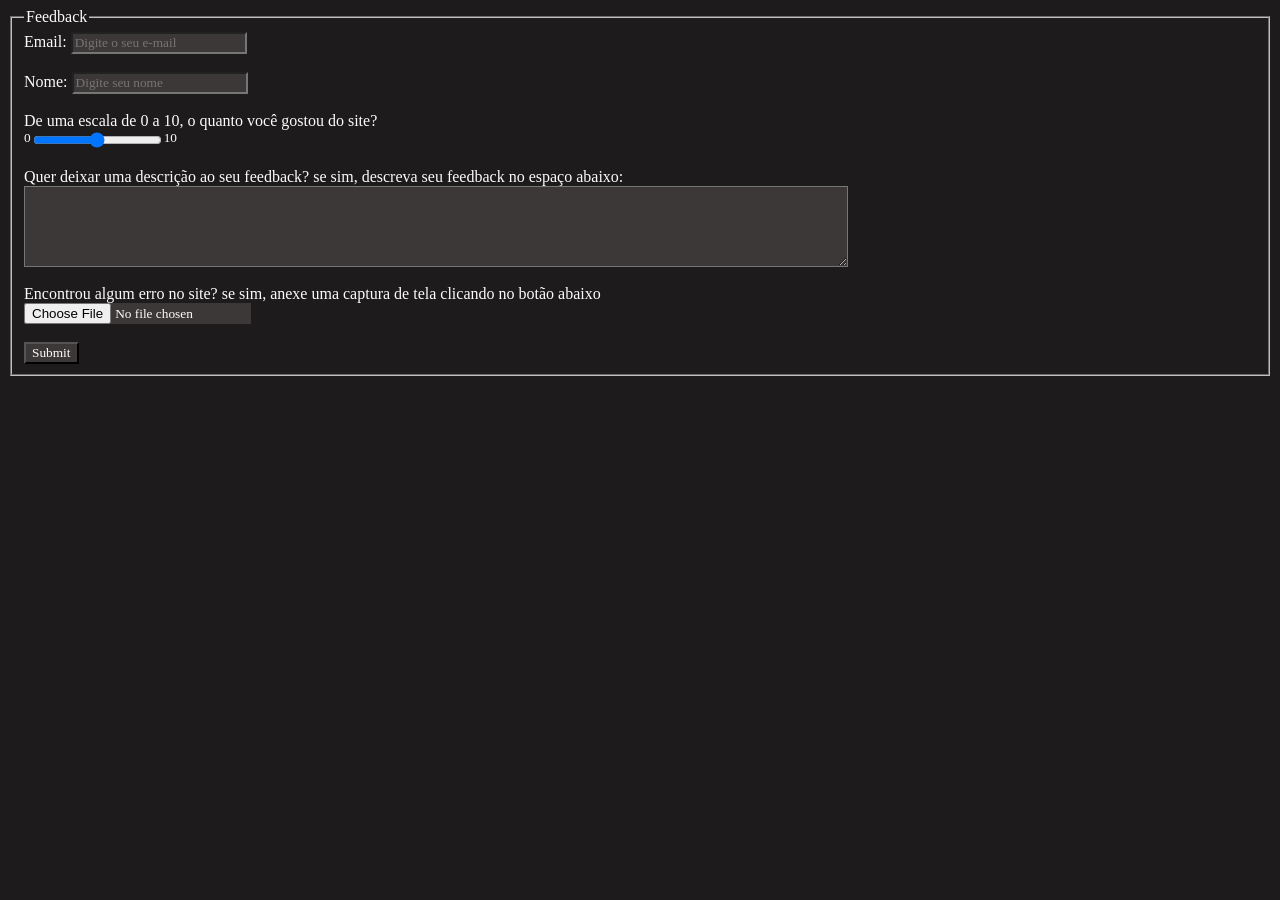
==== form.html @ 745d423a "Formulário adicionado" ====
<html>
    <head>
        <style> @font-face {font-family: 'typeface'; src: url('src/typeface/typeface.ttf') format('truetype');} body{font-family: 'typeface', serif; color:#FCFCFC} a{color:#65C5F1;} h1{color:#fff45f;} h2{color:#fff45f;} input{background-color: #3D3838; color:#FCFCFC; font-family: 'facetype'};</style>
        <meta charset="utf-8">
        <title>Feedback</title>
        <link rel="icon" type="image/x-icon" href="src/ico/favicon.ico" sizes="32x32">
    </head>
</html>
<body bgcolor="#1D1B1B">
    <form accept-charset="utf-8">
    <fieldset>
        <legend>Feedback</legend>
        <label for="email">Email:</label>
        <input type="email" name="email" id="email" placeholder="Digite o seu e-mail" required>
        <br>
        <br>
        <label for="nome">Nome:</label>
        <input  type="text" placeholder="Digite seu nome" required name="nome" id="nome">
        <br><br>
        <label for="Avaliação">De uma escala de 0 a 10, o quanto você gostou do site?</label>
            <br>
            <sup>0</sup><input type="range" min="0" max="10" required id="Avaliação" name="Avaliaçâo"><sup>10</sup>
            <br><br>
            <label for="Mensagem">Quer deixar uma descrição ao seu feedback? se sim, descreva seu feedback no espaço abaixo:</label>
            <br>
            <textarea id="Mensagem" name="Mensagem" style="background-color: #3D3838;" cols="100" rows="5"></textarea>
            <br><br>    
            <label for="Bug">Encontrou algum erro no site? se sim, anexe uma captura de tela clicando no botão abaixo</label>
            <br>
            <input type="file" accept="image/*" id="bug" name="id">
            <br><br>
            <input type="submit" style="color: #FCFCFC; font-family: facetype;" id="enviar" name="enviar">
    </fieldset>
</body>
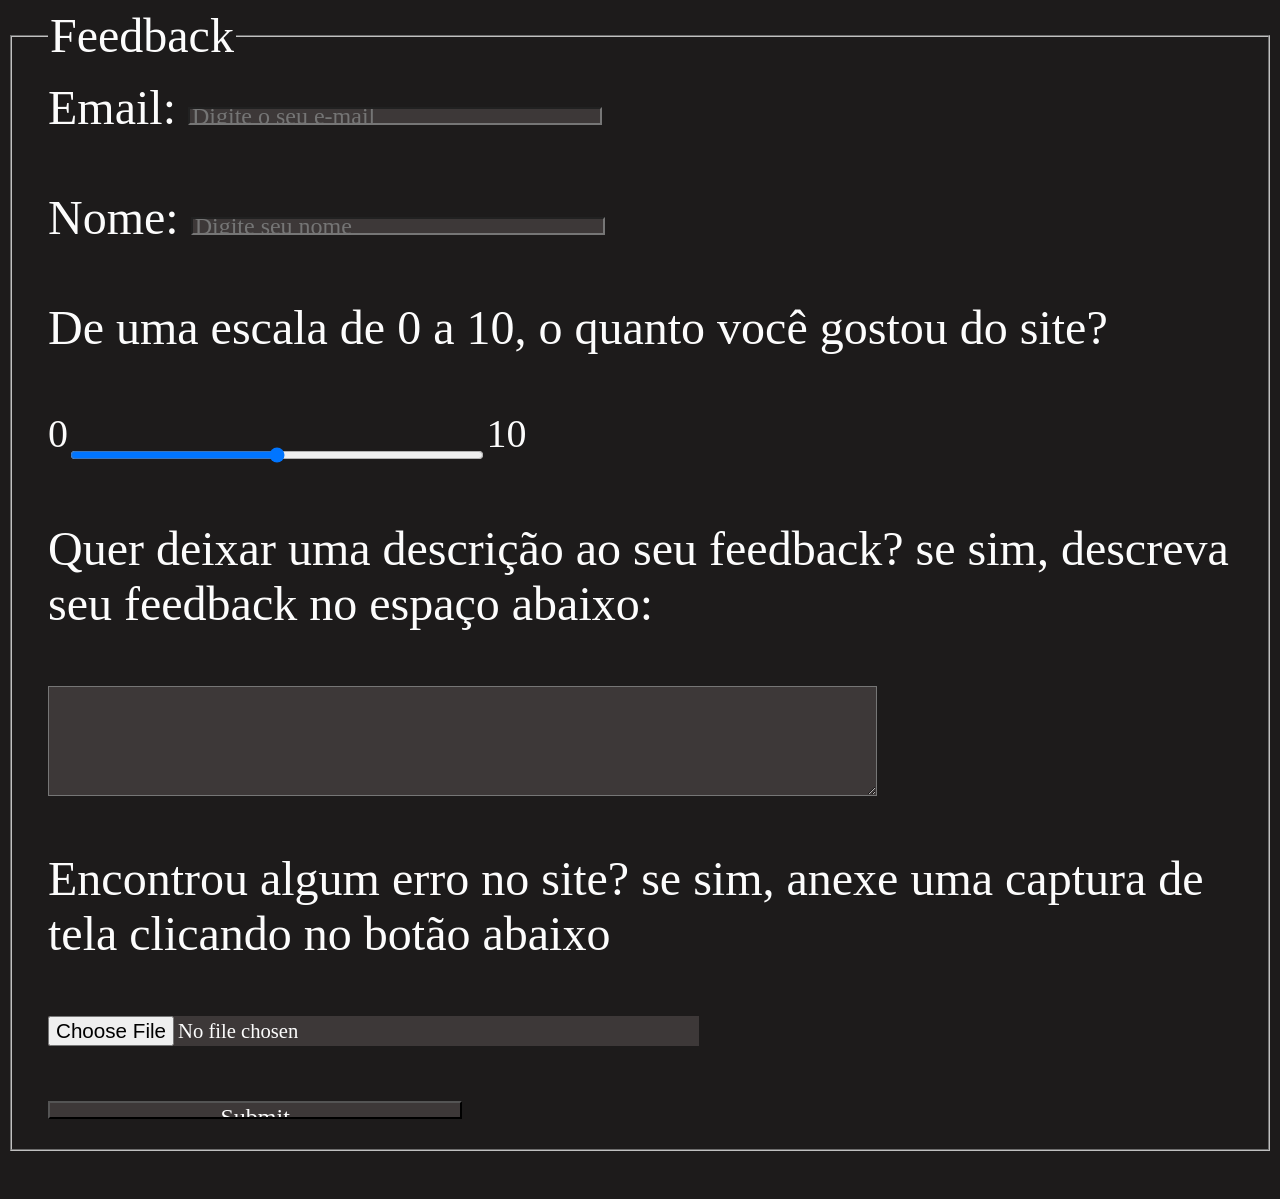
==== commit 4293b79d: "Mais arrumado" ====
--- a/form.html
+++ b/form.html
@@ -1,9 +1,9 @@
 <html>
     <head>
-        <style> @font-face {font-family: 'typeface'; src: url('src/typeface/typeface.ttf') format('truetype');} body{font-family: 'typeface', serif; color:#FCFCFC} a{color:#65C5F1;} h1{color:#fff45f;} h2{color:#fff45f;} input{background-color: #3D3838; color:#FCFCFC; font-family: 'facetype'};</style>
         <meta charset="utf-8">
         <title>Feedback</title>
         <link rel="icon" type="image/x-icon" href="src/ico/favicon.ico" sizes="32x32">
+        <link rel="stylesheet" type="text/css" href="style.css">
     </head>
 </html>
 <body bgcolor="#1D1B1B">
@@ -18,17 +18,17 @@
         <input  type="text" placeholder="Digite seu nome" required name="nome" id="nome">
         <br><br>
         <label for="Avaliação">De uma escala de 0 a 10, o quanto você gostou do site?</label>
-            <br>
+            <br><br>
             <sup>0</sup><input type="range" min="0" max="10" required id="Avaliação" name="Avaliaçâo"><sup>10</sup>
             <br><br>
             <label for="Mensagem">Quer deixar uma descrição ao seu feedback? se sim, descreva seu feedback no espaço abaixo:</label>
-            <br>
-            <textarea id="Mensagem" name="Mensagem" style="background-color: #3D3838;" cols="100" rows="5"></textarea>
+            <br><br>
+            <textarea id="Mensagem" name="Mensagem" cols="100" rows="5"></textarea>
             <br><br>    
             <label for="Bug">Encontrou algum erro no site? se sim, anexe uma captura de tela clicando no botão abaixo</label>
-            <br>
-            <input type="file" accept="image/*" id="bug" name="id">
             <br><br>
-            <input type="submit" style="color: #FCFCFC; font-family: facetype;" id="enviar" name="enviar">
+            <input type="file" accept="image/*" id="bug" name="bug">
+            <br><br>
+            <input type="submit" id="enviar" name="enviar">
     </fieldset>
 </body>
--- a/style.css
+++ b/style.css
@@ -0,0 +1,83 @@
+    @font-face 
+        {   
+            font-family: 'typeface';
+            src: url('src/typeface/typeface.ttf') 
+            format('truetype');
+        }
+    body
+        {
+            font-family: 'typeface', serif; 
+            color:#FCFCFC;
+            font-size: 300%;
+        } 
+    a
+        {
+            color:#65C5F1;
+        } 
+    h1
+        {
+            color:#fff45f;
+        } 
+    h2
+        {
+            color:#fff45f;
+            display: inline;
+        }
+    summary
+        {
+            color:#fff45f;
+            display: inline;
+        }
+    input
+        {
+            background-color: #3D3838; 
+            color:#FCFCFC; 
+            font-family: 'facetype';
+        }
+    .CUTSCENES
+        { 
+            width: 40%;
+            height: auto; 
+            display: inline;
+            margin: 0px 10px;   
+        }
+    .Mingxiao
+        {
+            width:100%;
+            display: block; 
+            margin: 0 auto;
+        }
+    #2videos
+        {
+            width: 40%;
+            margin: 10px 10px;
+        }
+     table
+        {
+            width: 100%; 
+            height: auto;
+            font-size: 75%
+        }
+     input
+        {
+            width: 35%;
+            height: 2%;
+            font-size: 50%;
+            font-family: 'typeface'
+        }
+       textarea
+       {
+           width:70%;
+           height:12.5%;
+           background-color: #3D3838;
+           font-size: 50%;
+           font-family: 'typeface';
+           color: #FCFCFC;
+       }
+     #bug
+      {
+          width:55%;
+          font-size: 43%;
+          height:auto;
+      }
+
